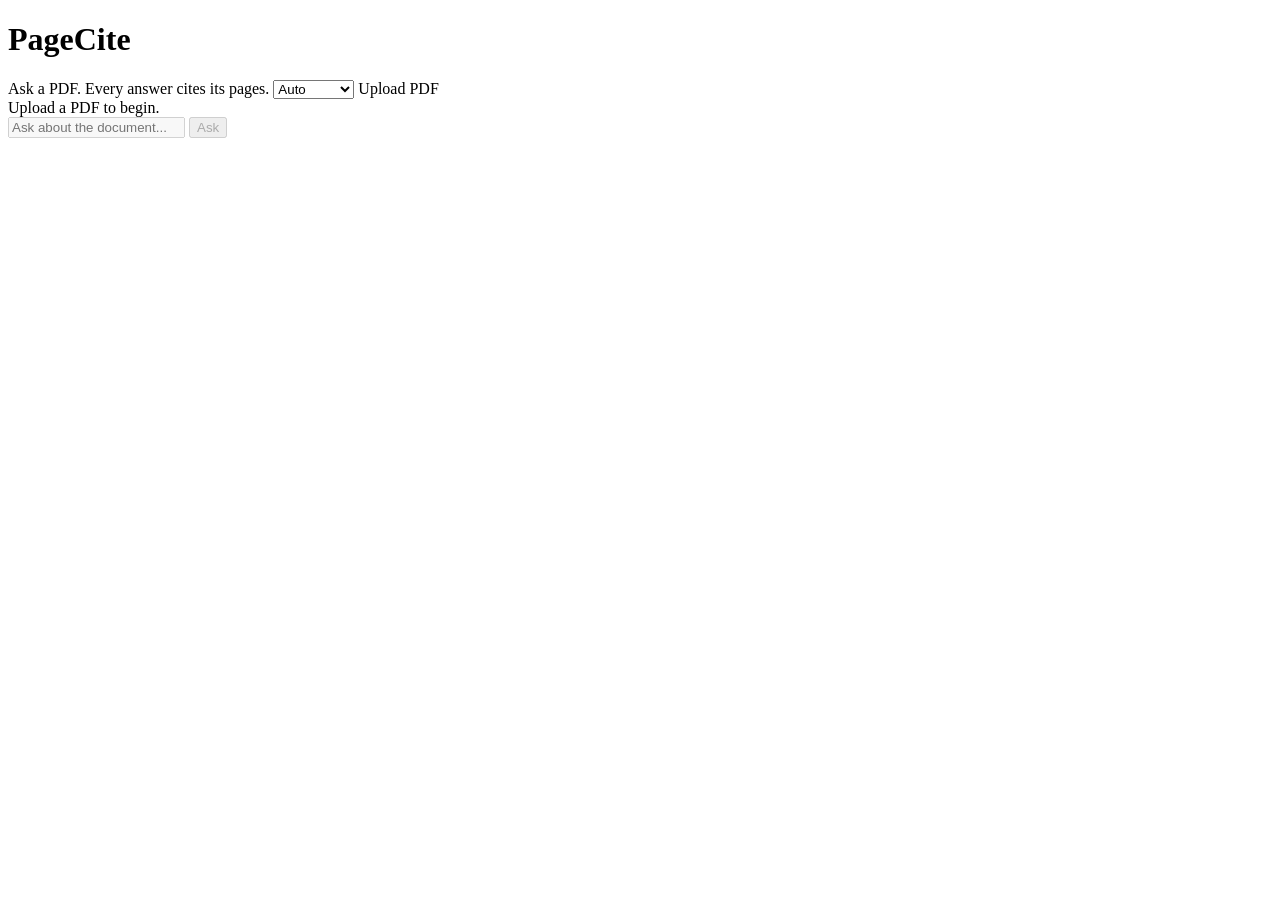
==== static/index.html @ 97fecada "Create index.html" ====
<!doctype html>
<html lang="en"><head><meta charset="utf-8"><meta name="viewport" content="width=device-width,initial-scale=1">
<title>PageCite</title><link rel="stylesheet" href="/style.css"></head>
<body>
<header><h1>PageCite</h1><span class="tag">Ask a PDF. Every answer cites its pages.</span>
<select id="mode" title="Answer mode"><option value="auto">Auto</option><option value="agent">AI agent</option><option value="extractive">Extractive</option></select>
<label class="btn" for="file">Upload PDF</label><input id="file" type="file" accept="application/pdf" hidden></header>
<main>
  <section id="viewer"><div id="viewbar" hidden>
      <button id="prev">&lt;</button><span id="pageinfo"></span><button id="next">&gt;</button><span id="docname"></span></div>
    <div id="empty">Upload a PDF to begin.</div><img id="pageimg" alt="PDF page" hidden></section>
  <section id="chat"><div id="log"></div>
    <form id="form"><input id="q" placeholder="Ask about the document..." autocomplete="off" disabled>
    <button disabled id="send">Ask</button></form></section>
</main>
<script src="/app.js"></script></body></html>
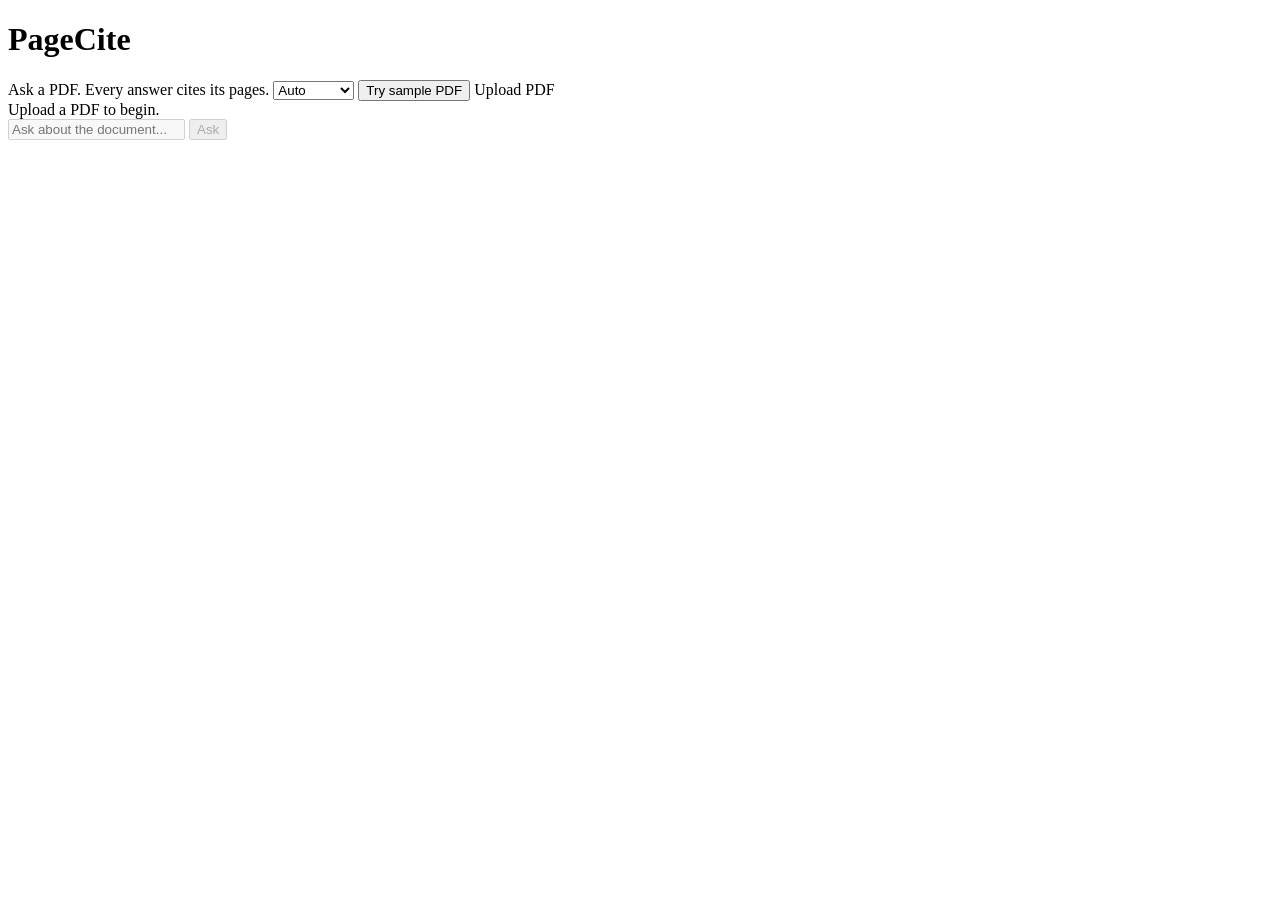
==== commit 3cded5a8: "Update index.html" ====
--- a/static/index.html
+++ b/static/index.html
@@ -4,6 +4,7 @@
 <body>
 <header><h1>PageCite</h1><span class="tag">Ask a PDF. Every answer cites its pages.</span>
 <select id="mode" title="Answer mode"><option value="auto">Auto</option><option value="agent">AI agent</option><option value="extractive">Extractive</option></select>
+<button id="sample" type="button">Try sample PDF</button>
 <label class="btn" for="file">Upload PDF</label><input id="file" type="file" accept="application/pdf" hidden></header>
 <main>
   <section id="viewer"><div id="viewbar" hidden>
